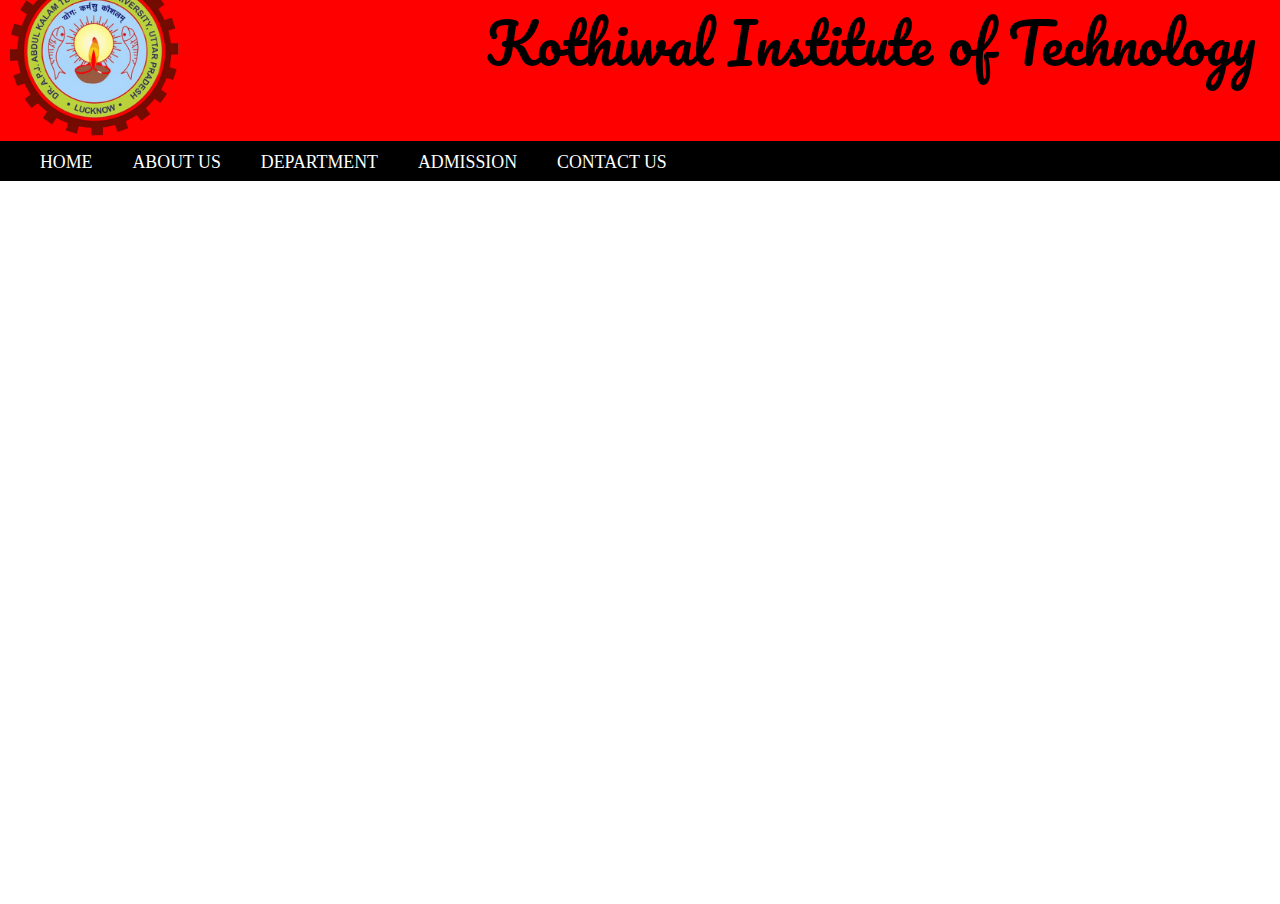
==== index.html @ 07318dc1 "position problem" ====
<!DOCTYPE html>
<html lang="en">
<head>
  <meta charset="UTF-8">
  <meta name="viewport" content="width=device-width, initial-scale=1.0">
  <title>Document</title>
  <link rel="stylesheet" href="./style.css">
  <link rel="stylesheet" href="./t.css">
</head>
<body>
<div class="main">

  <div class="HEADER">
    <h2 id="kitps">Kothiwal Institute of Technology</h2>
    <img id="aktu-logo" src="./images-college-project/uptu_logo-removebg-preview.png" alt="">
   <div class="nav-bar">

    <ul>
      <li><a href="#">HOME</a></li>
      <li><a href="#">ABOUT US</a></li>
      <li><a href="#">DEPARTMENT</a></li>
      <li><a href="#">ADMISSION</a></li>
      <li><a href="#">CONTACT US</a></li>
    </ul>
   </div>
  </div>
  <!-- ================ =============================  SECTION START  =================================================================================================== -->
 

  
</div>

</body>
<script src="./T.JS"></script>
</html>
---- style.css ----
@import url('https://fonts.googleapis.com/css2?family=Pacifico&family=Playball&family=Signika+Negative:wght@300..700&display=swap');

*{
  margin: 0;
  padding: 0;
}
body{

}
.main{
  overflow:hidden;
  height: 100vh;
  width: 100vw;
  border: 2px solid bl;
}
.HEADER{
  margin-top: -20px;
  height: 20vh;
  width: 100vw;
  background-color: red;
}
#kitps{
  margin-top: 14px;
  margin-left: 38%;
  font-size: 55px;
  font-family: "Pacifico", cursive;
  font-weight: 400;
  font-style: normal;
}
#kitps:hover{
  text-shadow: 3px 3px 12px #fff;
  color:rgb(50, 32, 167);
  cursor: pointer;
}
#aktu-logo{
 
  margin-top: -14vh;
  margin-left: 10px;
}
.HEADER img{
  height: 19vh; 
}
.nav-bar ul{
  padding-left: 40px;
  column-gap: 70px;
  grid-gap: 40px;
  display: flex;
  height: 40px;
  width: 100vw;
  /* justify-content: space-evenly; */
  align-items: center;
  background-color: #000;
}
.nav-bar ul li a{
  font-family:  cursive;
  text-decoration: none;
  list-style-type:none;
  color: #fff;
}

/* <!-- =====================================================ABOUT = SECTION = START============================================ --> */
 .about-section{
  position: relative;
  height: 100vh;
  width: 100vw;
  background-color: gray;
 }
 .sub-about-section{
  display: grid;
  grid-template-columns: 200px 200px 200px ;
  grid-gap: 20px;
 }
 .title{
  border-radius: 40px;
  border: 2px solid black;
 background-color:red;
 }
---- t.css ----
@import url("https://fonts.googleapis.com/css?family=Lora:700");
@import url("https://fonts.googleapis.com/css?family=Open+Sans");
:root {
  --z-distance: 8.519vw;
  --from-left: 1;
  --mobile-bkp: 650px;
}

*, *::before, *::after {
  box-sizing: border-box;
}

body {
  /* min-height: 100vh; */
  margin: 0;
  padding: 0;
  overflow:h;
  display: inline-block;
  font-family: Lora, serif;
  font-size: calc(14px + .3vw);
}

.slider {
position:static;
  /* margin-top: 25vh; */
  width: 100vw;
  height: 80vh;
  display: flex;
  perspective: 1000px;
  transform-style: preserve-3d;
}
.slider::before, .slider::after {
  content: '';
  left: -1vw;
  top: -1vh;
  display: block;
  position: absolute;
  width: 102vw;
  height: 102vh;
  background-position: center;
  background-size: cover;
  will-change: opacity;
  z-index: -1;
  box-shadow: 0 0 0 50vmax rgba(0, 0, 0, 0.7) inset;
}
.slider::before {
  background-image: var(--img-prev);
}
.slider::after {
  transition: opacity 0.7s;
  opacity: 0;
  background-image: var(--img-next);
}
.slider--bg-next::after {
  opacity: 1;
}
.slider__content {
  margin: auto;
  width: 65vw;
  height: 32.5vw;
  max-height: 60vh;
  will-change: transform;
  transform-style: preserve-3d;
  pointer-events: none;
  transform: translateZ(var(--z-distance));
}
.slider__images {
  overflow: hidden;
  position: absolute;
  width: 100%;
  height: 100%;
  z-index: 0;
  box-shadow: 0 0 5em #000;
}
.slider__images-item {
  position: absolute;
  top: 0;
  left: 0;
  height: 100%;
  width: 100%;
  will-change: transform;
  transition-timing-function: ease-in;
  visibility: hidden;
}
.slider__images-item img {
  display: block;
  position: relative;
  left: -1em;
  top: -1em;
  width: calc(100% + 1em * 2);
  height: calc(100% + 1em * 2);
  object-fit: cover;
  will-change: transform;
}
.slider__images-item--active {
  z-index: 20;
  visibility: visible;
}
.slider__images-item--subactive {
  z-index: 15;
  visibility: visible;
}
.slider__images-item--next {
  transform: translateX(100%);
}
.slider__images-item--prev {
  transform: translateX(-100%);
}
.slider__images-item--transit {
  transition: transform 0.7s, opacity 0.7s;
}
.slider__text {
  position: relative;
  height: 100%;
}
.slider__text-item {
  position: absolute;
  width: 100%;
  height: 100%;
  padding: 0.5em;
  perspective: 1000px;
  transform-style: preserve-3d;
}
.slider__text-item > * {
  overflow: hidden;
  position: absolute;
}
.slider__text-item h3, .slider__text-item p {
  transition: transform 0.35s ease-out;
  line-height: 1.5;
  overflow: hidden;
}
.slider__text-item h3 {
  background-color: rgba(255, 255, 255, 0.5);
}
.slider__text-item p {
  font-family: 'Open Sans', sans-serif;
  padding: 1em;
  color: white;
  text-align: center;
  background-color: rgba(0, 0, 0, 0.5);
}
.slider__text-item h3::before, .slider__text-item p::before {
  content: '';
  position: absolute;
  top: 0;
  left: 0;
  width: 105%;
  height: 100%;
  transform: translateX(0);
  transition: transform 0.35s ease-out 0.28s;
}
.slider__text-item h3::before {
  background-color: #000;
}
.slider__text-item p::before {
  background-color: #fff;
}
.slider__text-item h3 {
  margin: 0;
  font-size: 1.em;
  padding: 0 .3em;
  position: relative;
  font-weight: 700;
  transform: translateX(-100%);
}
.slider__text-item p {
  margin: 0;
  transform: translateX(100%);
}
.slider__text-item-head {
  top: -0.5em;
  transform: translateZ(3em);
}
.slider__text-item-info {
  bottom: 0;
  right: 0;
  max-width: 75%;
  min-width: min-content;
  transform: translateZ(2em);
}
.slider__text-item--active h3, .slider__text-item--active p {
  transform: translateX(0);
}
.slider__text-item--active h3::before {
  transform: translateX(102%);
}
.slider__text-item--active p::before {
  transform: translateX(-102%);
}
.slider__text-item--backwards h3::before, .slider__text-item--backwards p::before {
  transition: transform 0.35s ease-in;
}
.slider__text-item--backwards h3, .slider__text-item--backwards p {
  transition: transform 0.35s ease-in 0.35s;
}
.slider__nav {
  position: absolute;
  left: 0;
  top: 0;
  width: 100%;
  height: 100%;
  text-align: center;
}
.slider__nav-arrows {
  display: flex;
  justify-content: space-between;
  width: 100%;
  position: absolute;
  top: 0;
  left: 0;
}
.slider__nav-arrow {
  height: 100vh;
  width: 50vw;
  text-indent: -9999px;
  white-space: nowrap;
}
.slider__nav-arrow--left {
  --arrow: url("data:image/svg+xml,%3Csvg xmlns='http://www.w3.org/2000/svg' width='80' height='80' viewBox='0 0 4 4'%3E %3Cpolyline points='3 1 1 2 3 3' stroke='white' stroke-width='.3' stroke-opacity='.5' fill='none'%3E%3C/polyline%3E %3C/svg%3E");
  cursor: var(--arrow) 40 40, auto;
}
.slider__nav-arrow--right {
  --arrow: url("data:image/svg+xml,%3Csvg xmlns='http://www.w3.org/2000/svg' width='80' height='80' viewBox='0 0 4 4'%3E %3Cpolyline points='1 1 3 2 1 3' stroke='white' stroke-width='.3' stroke-opacity='.5' fill='none'%3E%3C/polyline%3E %3C/svg%3E");
  cursor: var(--arrow) 40 40, auto;
}
.slider__nav-dots {
  margin-top: 88vh;
  display: inline-flex;
  position: relative;
  padding: 1em;
  pointer-events: none;
}
.slider__nav-dots::before {
  content: '';
  position: absolute;
  left: calc(1em + 1em + 2px);
  top: calc(1em + 2px);
  width: calc(1em - 2px * 2);
  height: calc(1em / 2 - 2px * 2);
  background-color: rgba(255, 255, 255, 0.9);
  transition: transform 0.7s ease-out;
  transform: translateX(calc((1em + 1em * 2) * (var(--from-left) - 1)));
}
.slider__nav-dot {
  margin: 0 1em;
  width: 1em;
  height: 0.5em;
  border: 2px solid rgba(255, 255, 255, 0.5);
  cursor: crosshair;
  pointer-events: all;
  display: inline-block;
}
.slider__nav-dot:hover {
  border-color: rgba(255, 255, 255, 0.7);
}
.slider__nav-dot:active {
  border-color: rgba(255, 255, 255, 0.5);
}

@media only screen and (max-width: 650px) {
  .slider::before,
  .slider::after {
    display: none;
  }

  .slider__content {
    width: 100vw;
    height: 100vh;
    max-height: 100vh;
  }

  .slider__text-item-info {
    bottom: 50%;
    left: 50%;
    transform: translate(-50%, 50%);
  }
  .slider__text-item-info p {
    padding: 1em .8em;
  }

  .slider__text-item-head {
    top: 5vh;
    left: 10vw;
    transform: translateZ(0);
  }
  .slider__text-item-head h3 {
    font-size: 2.5em;
  }

  .slider__nav-dots {
    background-color: rgba(0, 0, 0, 0.3);
  }

  .slider__nav-arrow {
    width: 10vw;
    position: relative;
    cursor: auto;
  }
  .slider__nav-arrow:active {
    filter: brightness(0.5);
  }
  .slider__nav-arrow::before {
    content: '';
    background-image: var(--arrow);
    background-size: cover;
    width: 8vw;
    height: 8vw;
    position: absolute;
    top: 50%;
    left: 50%;
    transform: translate(-50%, -50%);
  }
  .slider__nav-arrow--left {
    background-image: linear-gradient(to right, rgba(0, 0, 0, 0.7) 0, transparent 100%);
  }
  .slider__nav-arrow--left:active {
    background-image: linear-gradient(to right, rgba(0, 0, 0, 0.9) 0, transparent 100%);
  }
  .slider__nav-arrow--right {
    background-image: linear-gradient(to left, rgba(0, 0, 0, 0.7) 0, transparent 100%);
  }
  .slider__nav-arrow--right:active {
    background-image: linear-gradient(to left, rgba(0, 0, 0, 0.9) 0, transparent 100%);
  }
}
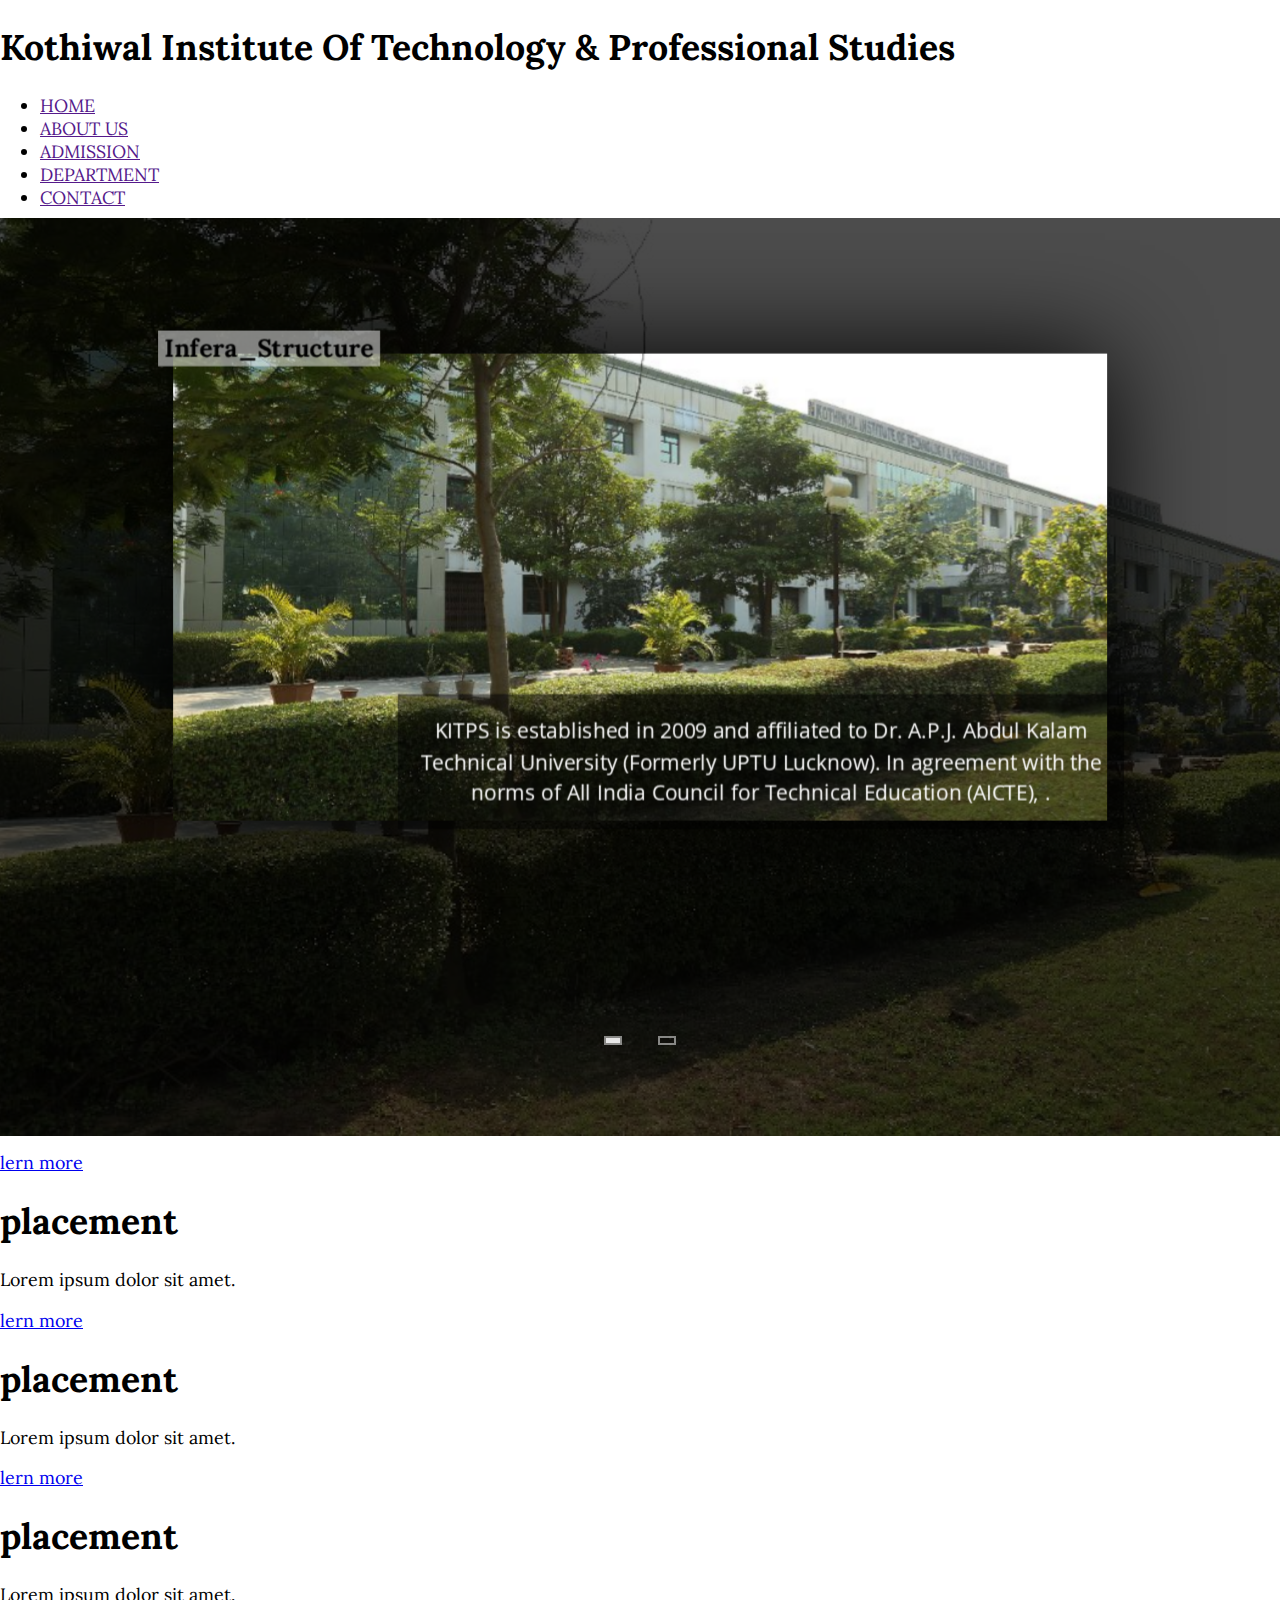
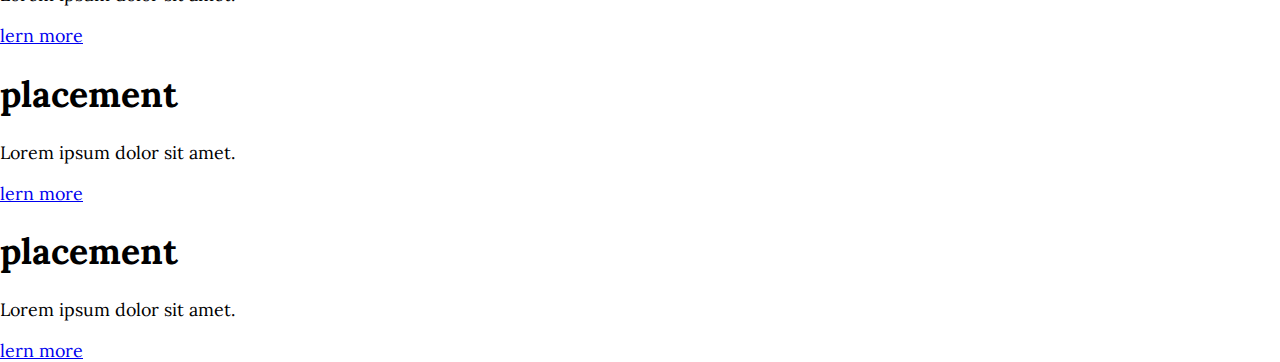
==== commit 604961e8: "update" ====
--- a/index.html
+++ b/index.html
@@ -3,33 +3,142 @@
 <head>
   <meta charset="UTF-8">
   <meta name="viewport" content="width=device-width, initial-scale=1.0">
-  <title>Document</title>
-  <link rel="stylesheet" href="./style.css">
-  <link rel="stylesheet" href="./t.css">
+  <title>KITPS-WEB-PAGE</title>
+  <link rel="stylesheet" href="t.css">
 </head>
 <body>
-<div class="main">
+  <div class="main">
+    <!-- --------------------------HEADER START------------------------------------------- -->
+    <div class="header">
+      <h1 class="kitps-text"> Kothiwal Institute Of Technology & Professional Studies</h1>
+      <!-- ---------------------------------------------------NAV-BAR-START------------------------------------- -->
+      <div class="nav-bar">
+        <ul>
+          <li><a href="">HOME</a></li>
+          <li><a href="">ABOUT US</a></li>
+          <li><a href="">ADMISSION</a></li>
+          <li><a href="">DEPARTMENT</a></li>
+          <li><a href="">CONTACT</a></li>
+        </ul>
+      </div>
+      <!-- ---------------------------------------------------NAV-BAR-END------------------------------- -->
+      
+    </div>
+    <!-- --------------------------HEADER END------------------------------------------- -->
 
-  <div class="HEADER">
-    <h2 id="kitps">Kothiwal Institute of Technology</h2>
-    <img id="aktu-logo" src="./images-college-project/uptu_logo-removebg-preview.png" alt="">
-   <div class="nav-bar">
+    
+ <!----------------------------------------------------home - section- start---------------------------------------  -->
+ <div
+ class="slider"
+ id="slider"
+ style="
+   --img-prev: url(https://lh3.googleusercontent.com/[base64]w1600-h766);
+ "
+>
+ <div class="slider__content" id="slider-content">
+   <div class="slider__images">
+     <div
+       class="slider__images-item slider__images-item--active"
+       data-id="1"
+     >
+       <img src="./images-college-project/home-img.jpeg" />
+     </div>
+     <div class="slider__images-item" data-id="2">
+       <img src="./images-college-project/placement.jpeg" />
+     </div>
+   </div>
+   <div class="slider__text">
+     <div
+       class="slider__text-item slider__text-item--active"
+       data-id="1"
+     >
+       <div class="slider__text-item-head">
+         <h3 id="infera-text" >Infera_Structure</h3>
+       </div>
+       <div class="slider__text-item-info">
+         <p id="infera-para">
+           KITPS is established in 2009 and affiliated to Dr. A.P.J.
+           Abdul Kalam Technical University (Formerly UPTU Lucknow). In
+           agreement with the norms of All India Council for Technical
+           Education (AICTE), .
+         </p>
+       </div>
+     </div>
+     <div class="slider__text-item" data-id="2">
+       <div class="slider__text-item-head">
+         <h3>PLACEMENT</h3>
+       </div>
+       <div class="slider__text-item-info">
+         <p>
+           “Student’s employment is facilitated by the placement cell.
+           Placement cell invites companies for Campus Drives, arranges
+           off campus drives at companies nodal centers.”
+         </p>
+       </div>
+     </div>
+   </div>
+ </div>
+ <div class="slider__nav">
+   <div class="slider__nav-arrows">
+     <div class="slider__nav-arrow slider__nav-arrow--left" id="left">
+       to left
+     </div>
+     <div class="slider__nav-arrow slider__nav-arrow--right" id="right">
+       to right
+     </div>
+   </div>
+   <div class="slider__nav-dots" id="slider-dots">
+     <div
+       class="slider__nav-dot slider__nav-dot--active"
+       data-id="1"
+     ></div>
+     <div class="slider__nav-dot" data-id="2"></div>
+   </div>
+ </div>
+</div>
+</div>
+  </div> 
+  <!----------------------------------------------------home - section- end---------------------------------------  -->
+  <!-- -------------------------------------------------about -section start ------------------------------------------------------------------------- -->
 
-    <ul>
-      <li><a href="#">HOME</a></li>
-      <li><a href="#">ABOUT US</a></li>
-      <li><a href="#">DEPARTMENT</a></li>
-      <li><a href="#">ADMISSION</a></li>
-      <li><a href="#">CONTACT US</a></li>
-    </ul>
-   </div>
+  <div class="about">
+    <div class="sub-about">
+      <h1> about section</h1>
+      <div class="about-list">
+        <div>
+          <h1> placement</h1>
+        <p> Lorem ipsum dolor sit amet.</p>
+        <a href="3">lern more</a>
+        </div>
+        <div>
+          <h1> placement</h1>
+        <p> Lorem ipsum dolor sit amet.</p>
+        <a href="3">lern more</a>
+        </div>
+        <div>
+          <h1> placement</h1>
+        <p> Lorem ipsum dolor sit amet.</p>
+        <a href="3">lern more</a>
+        </div>
+        <div>
+          <h1> placement</h1>
+        <p> Lorem ipsum dolor sit amet.</p>
+        <a href="3">lern more</a>
+        </div>
+        <div>
+          <h1> placement</h1>
+        <p> Lorem ipsum dolor sit amet.</p>
+        <a href="3">lern more</a>
+        </div>
+        <div>
+          <h1> placement</h1>
+        <p> Lorem ipsum dolor sit amet.</p>
+        <a href="3">lern more</a>
+        </div>
+      </div>
+    </div>
   </div>
-  <!-- ================ =============================  SECTION START  =================================================================================================== -->
- 
-
-  
-</div>
-
+<!-- -------------------------------------------------about -section end ------------------------------------------------------------------------- -->
 </body>
-<script src="./T.JS"></script>
+<script src="T.JS"></script>
 </html>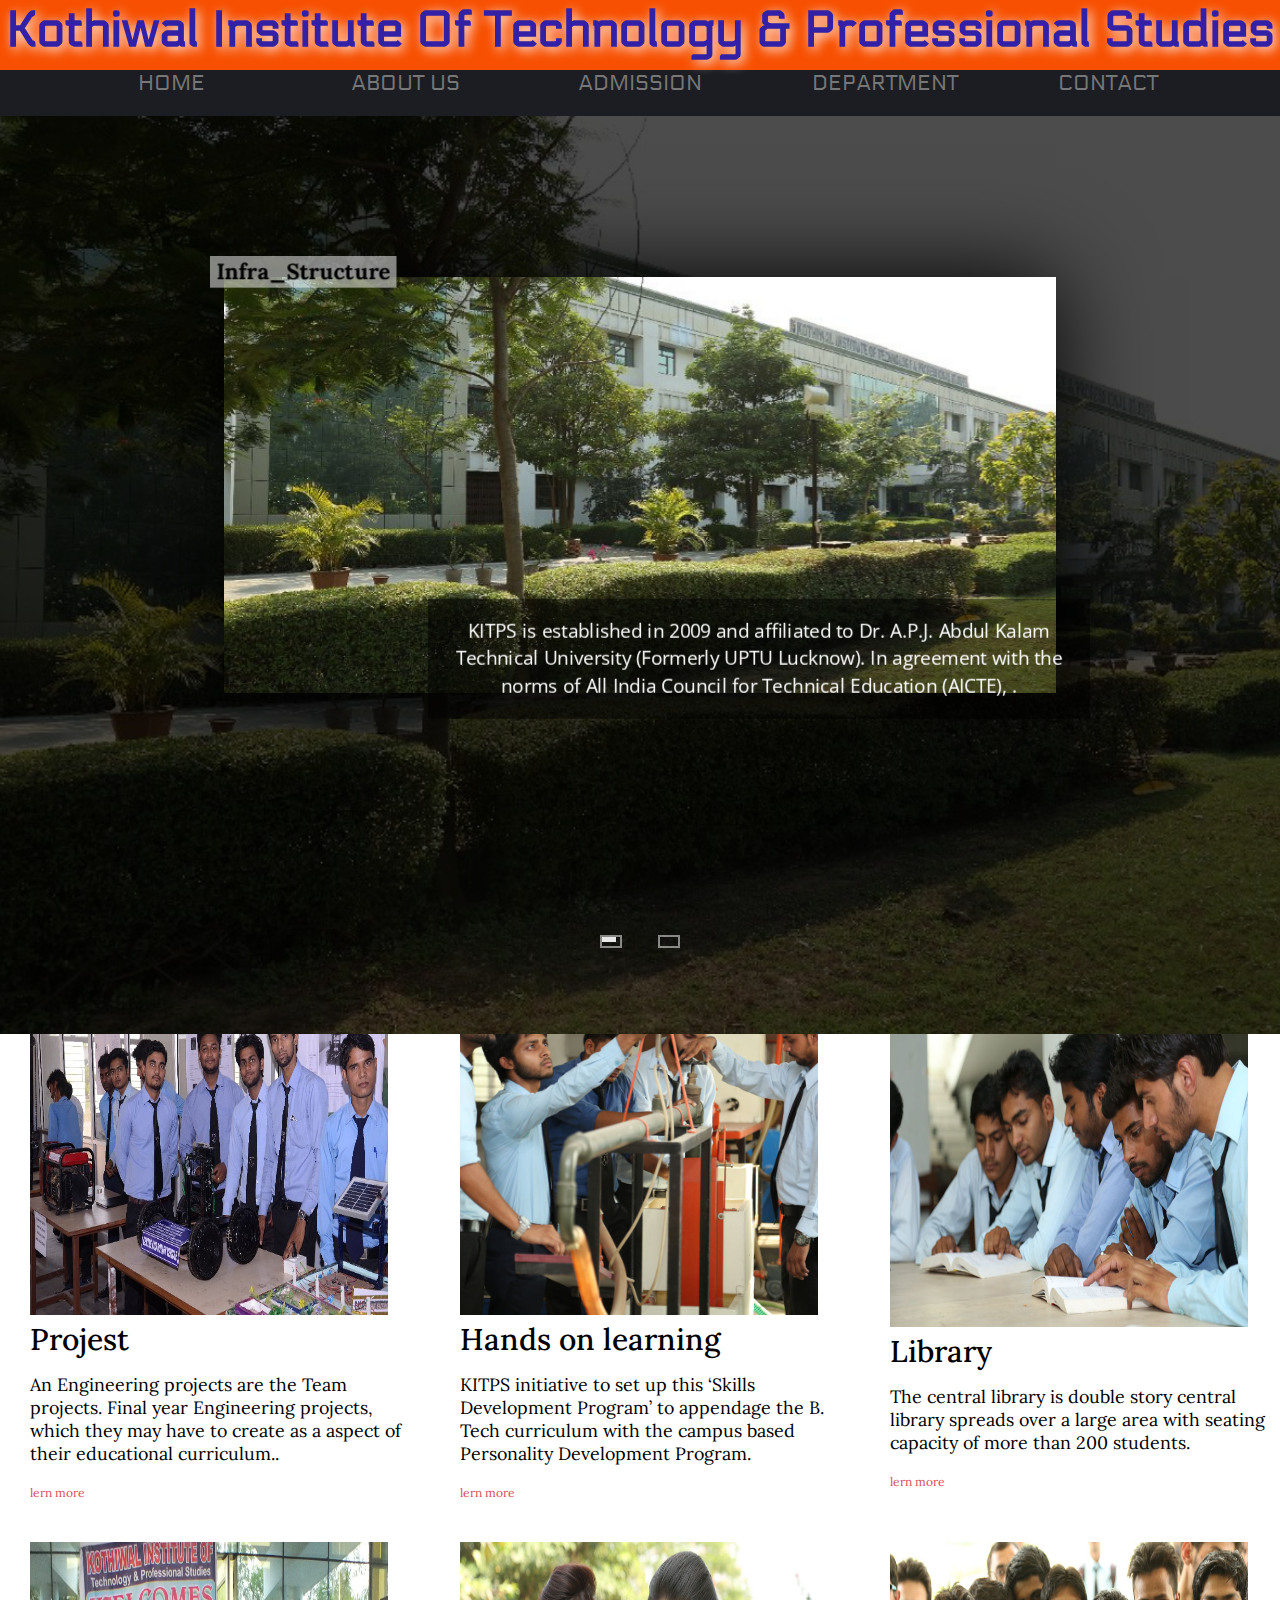
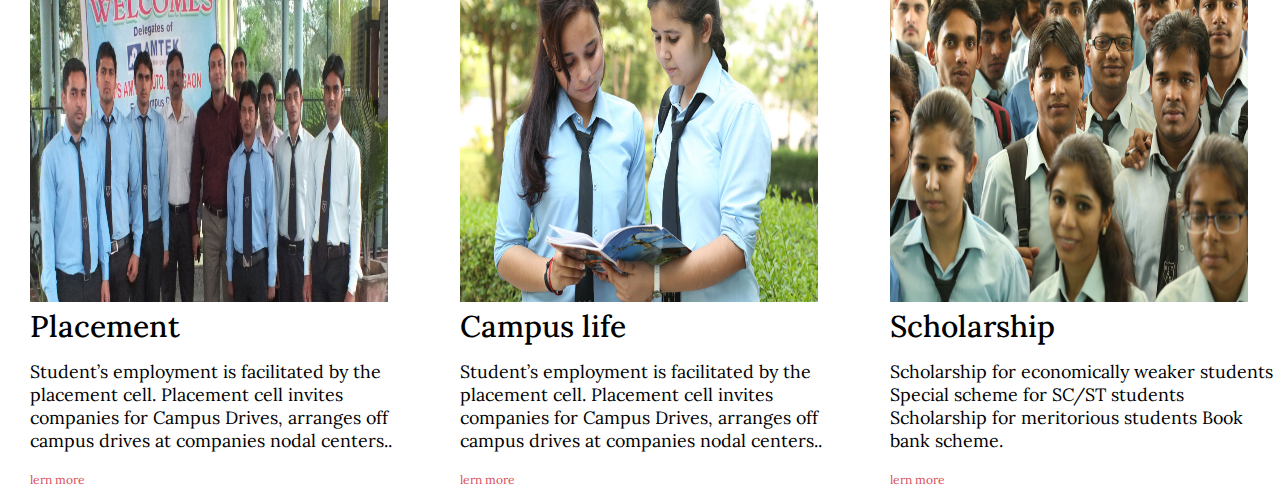
==== commit 5c8b842e: "update about section" ====
--- a/index.html
+++ b/index.html
@@ -4,7 +4,7 @@
   <meta charset="UTF-8">
   <meta name="viewport" content="width=device-width, initial-scale=1.0">
   <title>KITPS-WEB-PAGE</title>
-  <link rel="stylesheet" href="t.css">
+  <link rel="stylesheet" href="style.css">
 </head>
 <body>
   <div class="main">
@@ -53,7 +53,7 @@
        data-id="1"
      >
        <div class="slider__text-item-head">
-         <h3 id="infera-text" >Infera_Structure</h3>
+         <h3 id="infera-text" >Infra_Structure</h3>
        </div>
        <div class="slider__text-item-info">
          <p id="infera-para">
@@ -103,42 +103,53 @@
 
   <div class="about">
     <div class="sub-about">
-      <h1> about section</h1>
+
       <div class="about-list">
         <div>
-          <h1> placement</h1>
-        <p> Lorem ipsum dolor sit amet.</p>
-        <a href="3">lern more</a>
+          <img src="./images-college-project/project 2.jpeg" alt="">
+          <h1>Projest</h1>
+        <p> An Engineering projects are the Team projects. Final year Engineering projects, which they may have to create as a aspect of their educational curriculum..</p>
+        <a href="">lern more</a>
         </div>
         <div>
-          <h1> placement</h1>
-        <p> Lorem ipsum dolor sit amet.</p>
-        <a href="3">lern more</a>
+          <img src="images-college-project/hands on learning.jpg"">
+          <h1>Hands on learning</h1>
+        <p>KITPS initiative to set up this ‘Skills Development Program’ to appendage the B. Tech curriculum with the campus based Personality Development Program.</p>
+        <a href="">lern more</a>
         </div>
         <div>
-          <h1> placement</h1>
-        <p> Lorem ipsum dolor sit amet.</p>
-        <a href="3">lern more</a>
+          <img src="./images-college-project/library2.jpg" alt="">
+          <h1>Library</h1>
+        <p> The central library is double story central library spreads over a large area with seating capacity of more than 200 students.</p>
+        <a href="">lern more</a>
         </div>
         <div>
-          <h1> placement</h1>
-        <p> Lorem ipsum dolor sit amet.</p>
-        <a href="3">lern more</a>
+          <img src="images-college-project/placement2.jpg" alt="">
+          <h1> Placement</h1>
+        <p> Student’s employment is facilitated by the placement cell. Placement cell invites companies for Campus Drives, arranges off campus drives at companies nodal centers..</p>
+        <a href="">lern more</a>
         </div>
         <div>
-          <h1> placement</h1>
-        <p> Lorem ipsum dolor sit amet.</p>
-        <a href="3">lern more</a>
+          <img src="images-college-project/campus life.jpg" alt="">
+          <h1>Campus life</h1>
+        <p> Student’s employment is facilitated by the placement cell. Placement cell invites companies for Campus Drives, arranges off campus drives at companies nodal centers..</p>
+        <a href="">lern more</a>
         </div>
         <div>
-          <h1> placement</h1>
-        <p> Lorem ipsum dolor sit amet.</p>
+          <img src="images-college-project/Scholarship.jpg" alt="">
+          <h1>Scholarship</h1>
+        <p> Scholarship for economically weaker students
+          Special scheme for SC/ST students
+          Scholarship for meritorious students
+          Book bank scheme.</p>
         <a href="3">lern more</a>
         </div>
       </div>
     </div>
   </div>
 <!-- -------------------------------------------------about -section end ------------------------------------------------------------------------- -->
+
+
 </body>
 <script src="T.JS"></script>
 </html>--- a/style.css
+++ b/style.css
@@ -0,0 +1,444 @@
+@import url('https://fonts.googleapis.com/css2?family=Electrolize&family=Pacifico&family=Playball&family=Signika+Negative:wght@300..700&display=swap');
+
+
+@import url("https://fonts.googleapis.com/css?family=Lora:700");
+@import url("https://fonts.googleapis.com/css?family=Open+Sans");
+
+*{
+ margin: 0;
+ padding: 0;
+}
+
+body{
+  font-family: Lora, serif;
+  font-size: calc(14px + .3vw);
+}
+
+/* .main{
+  min-height: 100%;
+  min-width: 100vh;
+  background-color: gray;
+} */
+.header{
+  height: 50%;
+  width: 100%;
+  background-color: rgb(247, 80, 2);
+}
+.kitps-text{
+  font-family: "Electrolize", sans-serif;
+  font-size: 50px;
+  font-weight: 600;
+  color: #000;
+  text-align: center;
+}
+.kitps-text:hover{
+  text-shadow: 3px 3px 12px #fff;
+  color:rgb(50, 32, 167);
+  cursor: pointer;
+}
+
+/* ----------------------------------------------------------------------------NAV-BAR START----------------------------------------------------------------------------------- */
+.nav-bar ul {
+  margin-top: 10PX;
+  display: flex;
+  align-items: center;
+  justify-content: space-evenly;
+  background-color: #1c1d22;
+}
+
+.nav-bar  li {
+  list-style: none;
+  width: 125px;
+  height: 50px;
+  transition: background-position-x 0.9s linear;
+  text-align: center;
+}
+.nav-bar li a {
+  
+  font-size: 22px;
+  font-family: "Electrolize", sans-serif;
+  color: #777;
+  text-decoration: none;
+  transition: all 0.45s;
+
+}
+.nav-bar li:hover {
+  background: url("[data-uri]%0D%0AIGlkPSJMYXllcl8xIiB4bWxucz0iaHR0cDovL3d3dy53My5vcmcvMjAwMC9zdmciIHhtbG5zOnhs%0D%0AaW5rPSJodHRwOi8vd3d3LnczLm9yZy8xOTk5L3hsaW5rIiB4PSIwcHgiIHk9IjBweCIKCSB3aWR0%0D%0AaD0iMzkwcHgiIGhlaWdodD0iNTBweCIgdmlld0JveD0iMCAwIDM5MCA1MCIgZW5hYmxlLWJhY2tn%0D%0Acm91bmQ9Im5ldyAwIDAgMzkwIDUwIiB4bWw6c3BhY2U9InByZXNlcnZlIj4KPHBhdGggZmlsbD0i%0D%0Abm9uZSIgc3Ryb2tlPSIjZDk0ZjVjIiBzdHJva2Utd2lkdGg9IjEuNSIgc3Ryb2tlLW1pdGVybGlt%0D%0AaXQ9IjEwIiBkPSJNMCw0Ny41ODVjMCwwLDk3LjUsMCwxMzAsMAoJYzEzLjc1LDAsMjguNzQtMzgu%0D%0ANzc4LDQ2LjE2OC0xOS40MTZDMTkyLjY2OSw0Ni41LDI0My42MDMsNDcuNTg1LDI2MCw0Ny41ODVj%0D%0AMzEuODIxLDAsMTMwLDAsMTMwLDAiLz4KPC9zdmc+Cg==");
+  -webkit-animation: line 1s;
+          animation: line 1s;
+}
+.nav-bar li:hover a {
+  color: #d94f5c;
+}
+.nav-bar li:not(:last-child) {
+  /* margin-right: 30px; */
+}
+
+@-webkit-keyframes line {
+  0% {
+    background-position-x: 390px;
+  }
+}
+
+@keyframes line {
+  0% {
+    background-position-x: 390px;
+  }
+}
+
+/* ----------------------------------------------------------------------------NAV-BAR END----------------------------------------------------------------------------------- */
+
+
+
+
+
+.slider {
+  position:static;
+    margin-top: 5px;
+   max-width: 200vw;
+    height: 80vh;
+    display: flex;
+    perspective: 1000px;
+    transform-style: preserve-3d;
+  }
+  .slider::before, .slider::after {
+    content: '';
+    left: -1vw;
+    top: -1vh;
+    display: inline-block;
+    position: absolute;
+    width: 100%;
+    height: 102vh;
+    background-position: center;
+    background-size: cover;
+    will-change: opacity;
+    z-index: -1;
+    box-shadow: 0 0 0 50vmax rgba(0, 0, 0, 0.7) inset;
+  }
+  .slider::before {
+    background-image: var(--img-prev);
+    padding-left: 14px;
+  }
+  .slider::after {
+    transition: opacity 0.7s;
+    opacity: 0;
+    background-image: var(--img-next);
+  }
+  .slider--bg-next::after {
+    opacity: 1;
+  }
+  .slider__content {
+    margin: auto;
+    width: 65vw;
+    height: 32.5vw;
+    max-height: 60vh;
+    will-change: transform;
+    transform-style: preserve-3d;
+    pointer-events: none;
+    transform: translateZ(var(--z-distance));
+  }
+  .slider__images {
+    overflow: hidden;
+    position: absolute;
+    width: 100%;
+    height: 100%;
+    z-index: 0;
+    box-shadow: 0 0 5em #000;
+  }
+  .slider__images-item {
+    position: absolute;
+    top: 0;
+    left: 0;
+    height: 100%;
+    width: 100%;
+    will-change: transform;
+    transition-timing-function: ease-in;
+    visibility: hidden;
+  }
+  .slider__images-item img {
+    display: block;
+    position: relative;
+    left: -1em;
+    top: -1em;
+    width: calc(100% + 1em * 2);
+    height: calc(100% + 1em * 2);
+    object-fit: cover;
+    will-change: transform;
+  }
+  .slider__images-item--active {
+    z-index: 20;
+    visibility: visible;
+  }
+  .slider__images-item--subactive {
+    z-index: 15;
+    visibility: visible;
+  }
+  .slider__images-item--next {
+    transform: translateX(100%);
+  }
+  .slider__images-item--prev {
+    transform: translateX(-100%);
+  }
+  .slider__images-item--transit {
+    transition: transform 0.7s, opacity 0.7s;
+  }
+  .slider__text {
+    position: relative;
+    height: 100%;
+  }
+  .slider__text-item {
+    position: absolute;
+    width: 100%;
+    height: 100%;
+    padding: 0.5em;
+    perspective: 1000px;
+    transform-style: preserve-3d;
+  }
+  .slider__text-item > * {
+    overflow: hidden;
+    position: absolute;
+  }
+  .slider__text-item h3, .slider__text-item p {
+    transition: transform 0.35s ease-out;
+    line-height: 1.5;
+    overflow: hidden;
+  }
+  .slider__text-item h3 {
+    background-color: rgba(255, 255, 255, 0.5);
+  }
+  .slider__text-item p {
+    font-family: 'Open Sans', sans-serif;
+    padding: 1em;
+    color: white;
+    text-align: center;
+    background-color: rgba(0, 0, 0, 0.5);
+  }
+  .slider__text-item h3::before, .slider__text-item p::before {
+    content: '';
+    position: absolute;
+    top: 0;
+    left: 0;
+    width: 105%;
+    height: 100%;
+    transform: translateX(0);
+    transition: transform 0.35s ease-out 0.28s;
+  }
+  .slider__text-item h3::before {
+    background-color: #000;
+  }
+  .slider__text-item p::before {
+    background-color: #fff;
+  }
+  .slider__text-item h3 {
+    margin: 0;
+    font-size: 1.em;
+    padding: 0 .3em;
+    position: relative;
+    font-weight: 700;
+    transform: translateX(-100%);
+  }
+  .slider__text-item p {
+    margin: 0;
+    transform: translateX(100%);
+  }
+  .slider__text-item-head {
+    top: -0.5em;
+    transform: translateZ(3em);
+  }
+  .slider__text-item-info {
+    bottom: 0;
+    right: 0;
+    max-width: 75%;
+    min-width: min-content;
+    transform: translateZ(2em);
+  }
+  .slider__text-item--active h3, .slider__text-item--active p {
+    transform: translateX(0);
+  }
+  .slider__text-item--active h3::before {
+    transform: translateX(102%);
+  }
+  .slider__text-item--active p::before {
+    transform: translateX(-102%);
+  }
+  .slider__text-item--backwards h3::before, .slider__text-item--backwards p::before {
+    transition: transform 0.35s ease-in;
+  }
+  .slider__text-item--backwards h3, .slider__text-item--backwards p {
+    transition: transform 0.35s ease-in 0.35s;
+  }
+  .slider__nav {
+    position: absolute;
+    left: 0;
+    top: 0;
+    width: 100%;
+    height: 100%;
+    text-align: center;
+  }
+  .slider__nav-arrows {
+    display: flex;
+    justify-content: space-between;
+    width: 100%;
+    position: absolute;
+    top: 0;
+    left: 0;
+  }
+  .slider__nav-arrow {
+    height: 100vh;
+    width: 50vw;
+    text-indent: -9999px;
+    white-space: nowrap;
+  }
+  /* .slider__nav-arrow--left {
+    --arrow: url("data:image/svg+xml,%3Csvg xmlns='http://www.w3.org/2000/svg' width='80' height='80' viewBox='0 0 4 4'%3E %3Cpolyline points='3 1 1 2 3 3' stroke='white' stroke-width='.3' stroke-opacity='.5' fill='none'%3E%3C/polyline%3E %3C/svg%3E");
+    cursor: var(--arrow) 40 40, auto;
+  }
+  .slider__nav-arrow--right {
+    --arrow: url("data:image/svg+xml,%3Csvg xmlns='http://www.w3.org/2000/svg' width='80' height='80' viewBox='0 0 4 4'%3E %3Cpolyline points='1 1 3 2 1 3' stroke='white' stroke-width='.3' stroke-opacity='.5' fill='none'%3E%3C/polyline%3E %3C/svg%3E");
+    cursor: var(--arrow) 40 40, auto;
+  } */
+  .slider__nav-dots {
+    margin-top: 88vh;
+    display: inline-flex;
+    position: relative;
+    padding: 1em;
+    pointer-events: none;
+  }
+  .slider__nav-dots::before {
+    content: '';
+    position: absolute;
+    left: calc(1em + 1em + 2px);
+    top: calc(1em + 2px);
+    width: calc(1em - 2px * 2);
+    height: calc(1em / 2 - 2px * 2);
+    background-color: rgba(255, 255, 255, 0.9);
+    transition: transform 0.7s ease-out;
+    transform: translateX(calc((1em + 1em * 2) * (var(--from-left) - 1)));
+  }
+  .slider__nav-dot {
+    margin: 0 1em;
+    width: 1em;
+    height: 0.5em;
+    border: 2px solid rgba(255, 255, 255, 0.5);
+    cursor: crosshair;
+    pointer-events: all;
+    display: inline-block;
+  }
+  .slider__nav-dot:hover {
+    border-color: rgba(255, 255, 255, 0.7);
+  }
+  .slider__nav-dot:active {
+    border-color: rgba(255, 255, 255, 0.5);
+  }
+  
+  @media only screen and (max-width: 650px) {
+    .slider::before,
+    .slider::after {
+      display: none;
+    }
+  
+    .slider__content {
+      width: 100vw;
+      height: 100vh;
+      max-height: 100vh;
+    }
+  
+    .slider__text-item-info {
+      bottom: 50%;
+      left: 50%;
+      transform: translate(-50%, 50%);
+    }
+    .slider__text-item-info p {
+      padding: 1em .8em;
+    }
+  
+    .slider__text-item-head {
+      top: 5vh;
+      left: 10vw;
+      transform: translateZ(0);
+    }
+    .slider__text-item-head h3 {
+      font-size: 2.5em;
+    }
+  
+    .slider__nav-dots {
+      background-color: rgba(0, 0, 0, 0.3);
+    }
+  
+    .slider__nav-arrow {
+      width: 10vw;
+      position: relative;
+      cursor: auto;
+    }
+    .slider__nav-arrow:active {
+      filter: brightness(0.5);
+    }
+    .slider__nav-arrow::before {
+      content: '';
+      background-image: var(--arrow);
+      background-size: cover;
+      width: 8vw;
+      height: 8vw;
+      position: absolute;
+      top: 50%;
+      left: 50%;
+      transform: translate(-50%, -50%);
+    }
+    .slider__nav-arrow--left {
+      background-image: linear-gradient(to right, rgba(0, 0, 0, 0.7) 0, transparent 100%);
+    }
+    .slider__nav-arrow--left:active {
+      background-image: linear-gradient(to right, rgba(0, 0, 0, 0.9) 0, transparent 100%);
+    }
+    .slider__nav-arrow--right {
+      background-image: linear-gradient(to left, rgba(0, 0, 0, 0.7) 0, transparent 100%);
+    }
+    .slider__nav-arrow--right:active {
+      background-image: linear-gradient(to left, rgba(0, 0, 0, 0.9) 0, transparent 100%);
+    }
+  }
+  
+
+  
+/* -----------------------------------------------------------about-section------------------------------------------------------------ */
+
+.about{
+  padding: 30px 0 ;
+
+ }
+
+.about-list{
+  display: grid;
+  grid-template-columns: repeat(auto-fit,minmax(300px,1fr));
+  grid-gap: 40px;
+  margin-top: 80px;
+  align-items: center;
+  justify-content: center;
+  padding-left: 30px;
+  height: 100vh;
+ 
+}
+.about-list div img{
+  /* aspect-ratio: 3/2; */
+  background-color: #d94f5c;
+  height: 40vh;
+  width: 28vw;
+  background-size: cover;
+  /* transition: background 0.5s,transform 0.5s; */
+}
+.about-list div h1{
+  font-size: 30px;
+  font-weight: 500;
+  margin-bottom: 15px;
+}
+.about-list div a{
+  text-decoration: none;
+  color: #d94f5c;
+  font-size: 12px;
+  margin-top: 20px;
+  display: inline-block;
+}
+/* .about-list div :hover{
+  background-color: #d94f5c;
+  transform: translateY(-10px);
+} */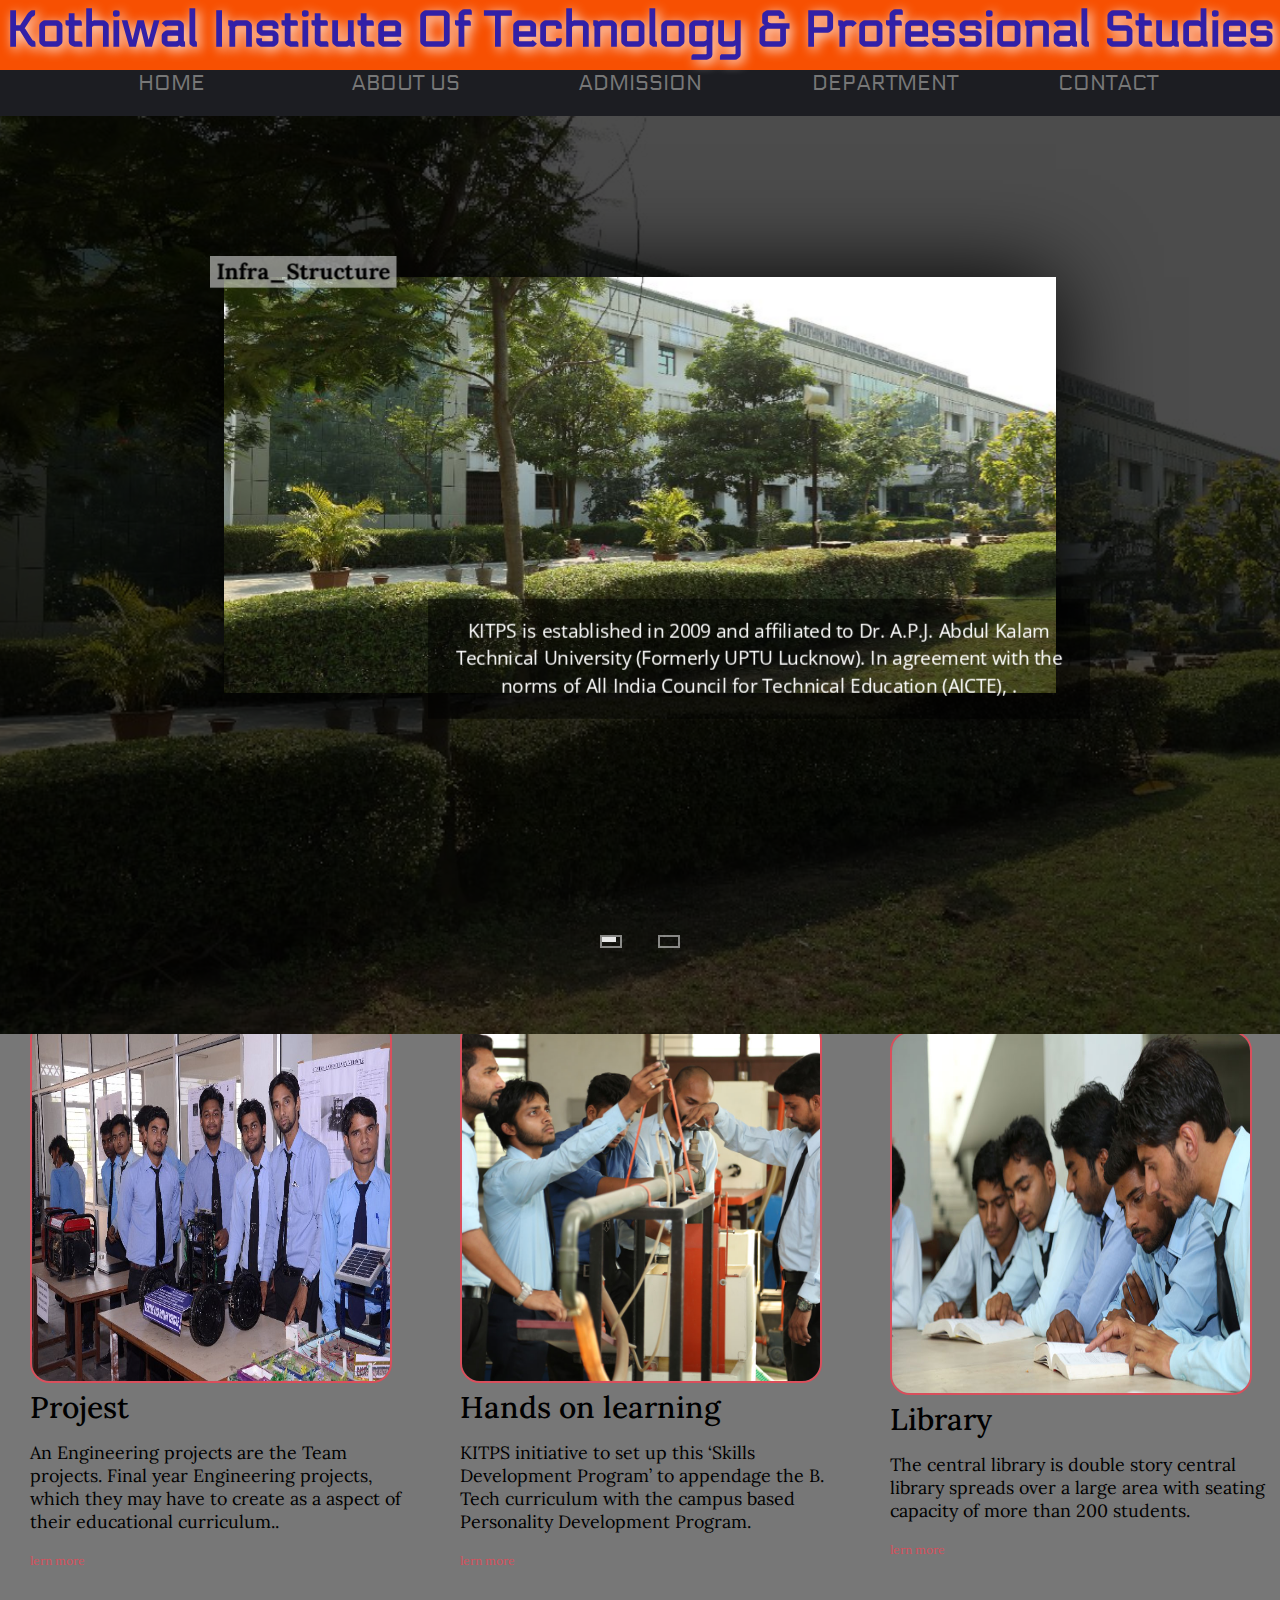
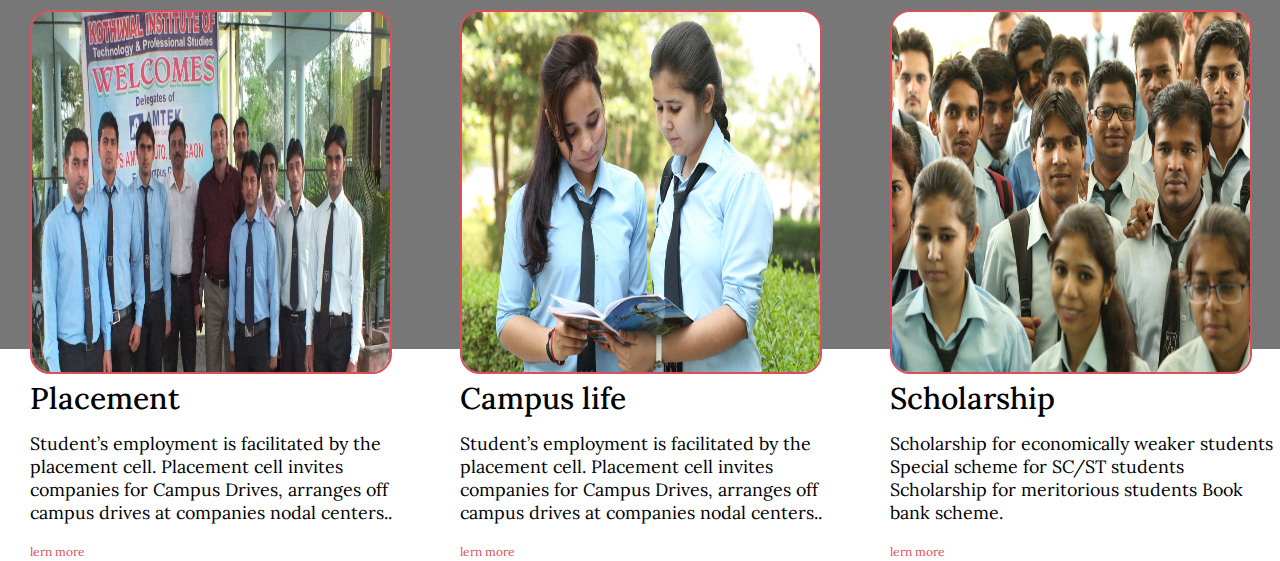
==== commit 0f618c79: "update about section" ====
--- a/index.html
+++ b/index.html
@@ -142,7 +142,7 @@
           Special scheme for SC/ST students
           Scholarship for meritorious students
           Book bank scheme.</p>
-        <a href="3">lern more</a>
+        <a href="">lern more</a>
         </div>
       </div>
     </div>
--- a/style.css
+++ b/style.css
@@ -403,11 +403,15 @@
 /* -----------------------------------------------------------about-section------------------------------------------------------------ */
 
 .about{
+  margin-top: 5%;
   padding: 30px 0 ;
+  height: 100%;
+background-color: #777;  
 
  }
 
 .about-list{
+  margin-top: 40%;
   display: grid;
   grid-template-columns: repeat(auto-fit,minmax(300px,1fr));
   grid-gap: 40px;
@@ -419,12 +423,11 @@
  
 }
 .about-list div img{
-  /* aspect-ratio: 3/2; */
-  background-color: #d94f5c;
+  border: 2px solid #d94f5c;
+  border-radius: 20px;
   height: 40vh;
   width: 28vw;
-  background-size: cover;
-  /* transition: background 0.5s,transform 0.5s; */
+
 }
 .about-list div h1{
   font-size: 30px;
@@ -438,7 +441,3 @@
   margin-top: 20px;
   display: inline-block;
 }
-/* .about-list div :hover{
-  background-color: #d94f5c;
-  transform: translateY(-10px);
-} */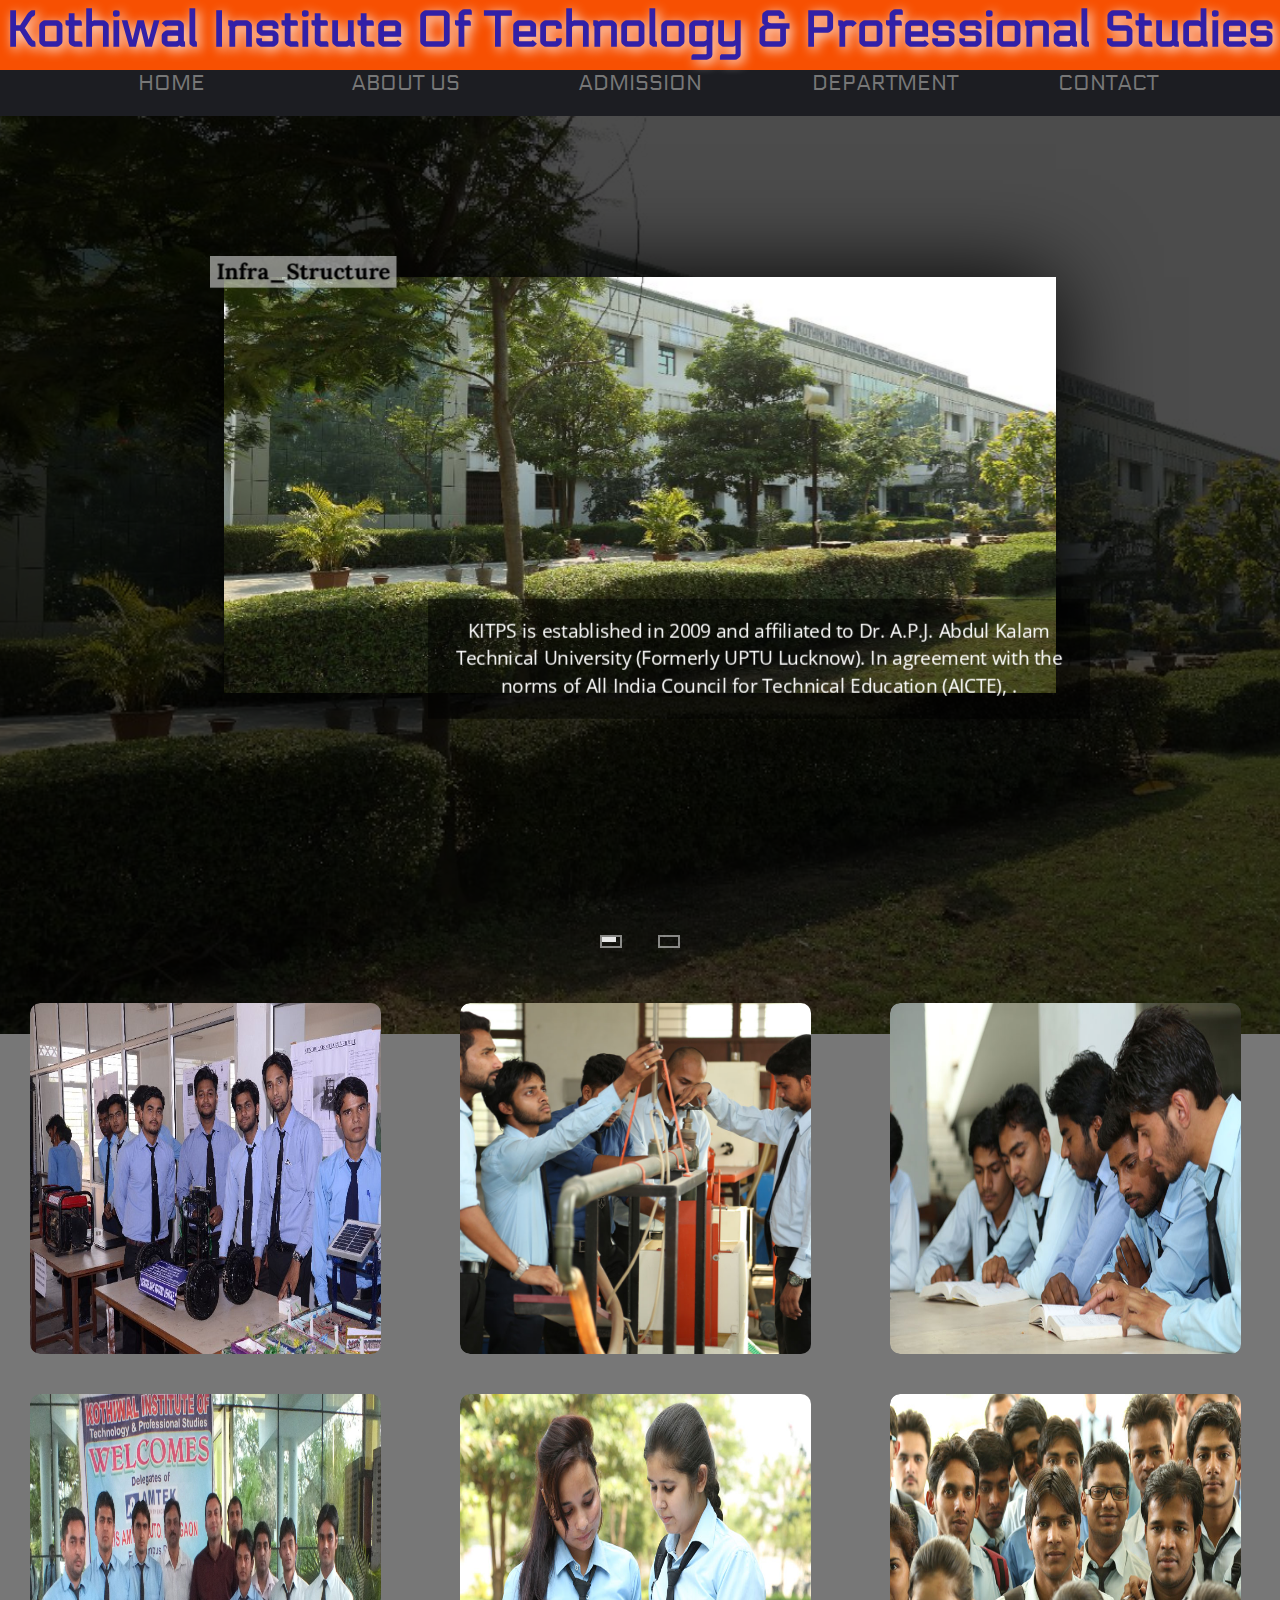
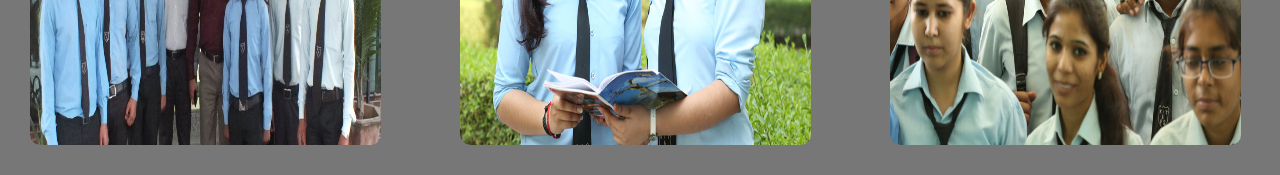
==== commit d6e841ca: "upgrate about-section" ====
--- a/index.html
+++ b/index.html
@@ -101,48 +101,59 @@
   <!----------------------------------------------------home - section- end---------------------------------------  -->
   <!-- -------------------------------------------------about -section start ------------------------------------------------------------------------- -->
 
-  <div class="about">
+  <div class="about-section">
     <div class="sub-about">
-
       <div class="about-list">
-        <div>
-          <img src="./images-college-project/project 2.jpeg" alt="">
-          <h1>Projest</h1>
+        <div class="about">
+          <img class="img" src="./images-college-project/project 2.jpeg" alt="">
+       <div class="text-about">
+        <h1>Projest</h1>
         <p> An Engineering projects are the Team projects. Final year Engineering projects, which they may have to create as a aspect of their educational curriculum..</p>
-        <a href="">lern more</a>
+        <a href=""> <i class="fas fa-external-link-alt"></i> </a>
+       </div>
         </div>
-        <div>
+        <div class="about">
           <img src="images-college-project/hands on learning.jpg"">
+        <div class="text-about">
           <h1>Hands on learning</h1>
-        <p>KITPS initiative to set up this ‘Skills Development Program’ to appendage the B. Tech curriculum with the campus based Personality Development Program.</p>
-        <a href="">lern more</a>
+          <p>KITPS initiative to set up this ‘Skills Development Program’ to appendage the B. Tech curriculum with the campus based Personality Development Program.</p>
+          <a href=""> <i class="fas fa-external-link-alt"></i> </a>
         </div>
-        <div>
+        </div>
+        <div class="about">
           <img src="./images-college-project/library2.jpg" alt="">
+         <div class="text-about">
           <h1>Library</h1>
-        <p> The central library is double story central library spreads over a large area with seating capacity of more than 200 students.</p>
-        <a href="">lern more</a>
+          <p> The central library is double story central library spreads over a large area with seating capacity of more than 200 students.</p>
+          <a href=""> <i class="fas fa-external-link-alt"></i> </a>
+         </div>
         </div>
-        <div>
+        <div class="about">
           <img src="images-college-project/placement2.jpg" alt="">
-          <h1> Placement</h1>
+          <div class="text-about">
+            <h1> Placement</h1>
         <p> Student’s employment is facilitated by the placement cell. Placement cell invites companies for Campus Drives, arranges off campus drives at companies nodal centers..</p>
         <a href="">lern more</a>
+          </div>
         </div>
-        <div>
+        <div class="about">
           <img src="images-college-project/campus life.jpg" alt="">
+         <div class="text-about">
           <h1>Campus life</h1>
-        <p> Student’s employment is facilitated by the placement cell. Placement cell invites companies for Campus Drives, arranges off campus drives at companies nodal centers..</p>
-        <a href="">lern more</a>
+          <p> Student’s employment is facilitated by the placement cell. Placement cell invites companies for Campus Drives, arranges off campus drives at companies nodal centers..</p>
+          <a href=""> <i class="fas fa-external-link-alt"></i> </a>
+         </div>
         </div>
-        <div>
+        <div class="about">
           <img src="images-college-project/Scholarship.jpg" alt="">
-          <h1>Scholarship</h1>
+          <div class="text-about">
+            <h1>Scholarship</h1>
         <p> Scholarship for economically weaker students
           Special scheme for SC/ST students
           Scholarship for meritorious students
           Book bank scheme.</p>
-        <a href="">lern more</a>
+          <a href=""> <i class="fas fa-external-link-alt"></i> </a>
+          </div>
         </div>
       </div>
     </div>
--- a/style.css
+++ b/style.css
@@ -402,12 +402,10 @@
   
 /* -----------------------------------------------------------about-section------------------------------------------------------------ */
 
-.about{
-  margin-top: 5%;
+.about-section{
   padding: 30px 0 ;
   height: 100%;
-background-color: #777;  
-
+  background-color: #777;
  }
 
 .about-list{
@@ -415,29 +413,57 @@
   display: grid;
   grid-template-columns: repeat(auto-fit,minmax(300px,1fr));
   grid-gap: 40px;
-  margin-top: 80px;
+  margin-top: 10%;
+  padding-left: 30px;
+ 
+ 
+}
+.about{
+border-radius: 10px;
+position: relative;
+overflow: hidden;
+}
+.about img{
+  aspect-ratio: 5/5;
+  width: 90%;
+  border-radius: 10px;
+  display: block;
+  transition: transform 0.5s;
+ 
+}
+.text-about{
+  width: 100%;
+  height: 0%;
+  background: linear-gradient(reba(0,0,0,0.6) #ff004f);
+  border-radius: 10px;
+  position: absolute;
+  left: 0;
+  bottom: 0;
+  overflow: hidden;
+  display: flex;
   align-items: center;
   justify-content: center;
-  padding-left: 30px;
-  height: 100vh;
- 
-}
-.about-list div img{
-  border: 2px solid #d94f5c;
-  border-radius: 20px;
-  height: 40vh;
-  width: 28vw;
-
-}
-.about-list div h1{
-  font-size: 30px;
+  flex-direction: column;
+  padding: 0 40px;
+  text-align: center;
+}
+.text-about h1{
   font-weight: 500;
-  margin-bottom: 15px;
-}
-.about-list div a{
+  margin-bottom: 20px;
+}
+.text-about a{
+  margin-top: 20px;
+  color: #fff;
   text-decoration: none;
-  color: #d94f5c;
-  font-size: 12px;
-  margin-top: 20px;
-  display: inline-block;
-}
+  font-size: 18px;
+  line-height: 60px;
+  background: #fff;
+  width: 60px;
+  height: 60px;
+  border-radius: 50%;
+  text-align: center;
+
+}
+.text-about:hover img{
+  transform: scale(1.1);
+}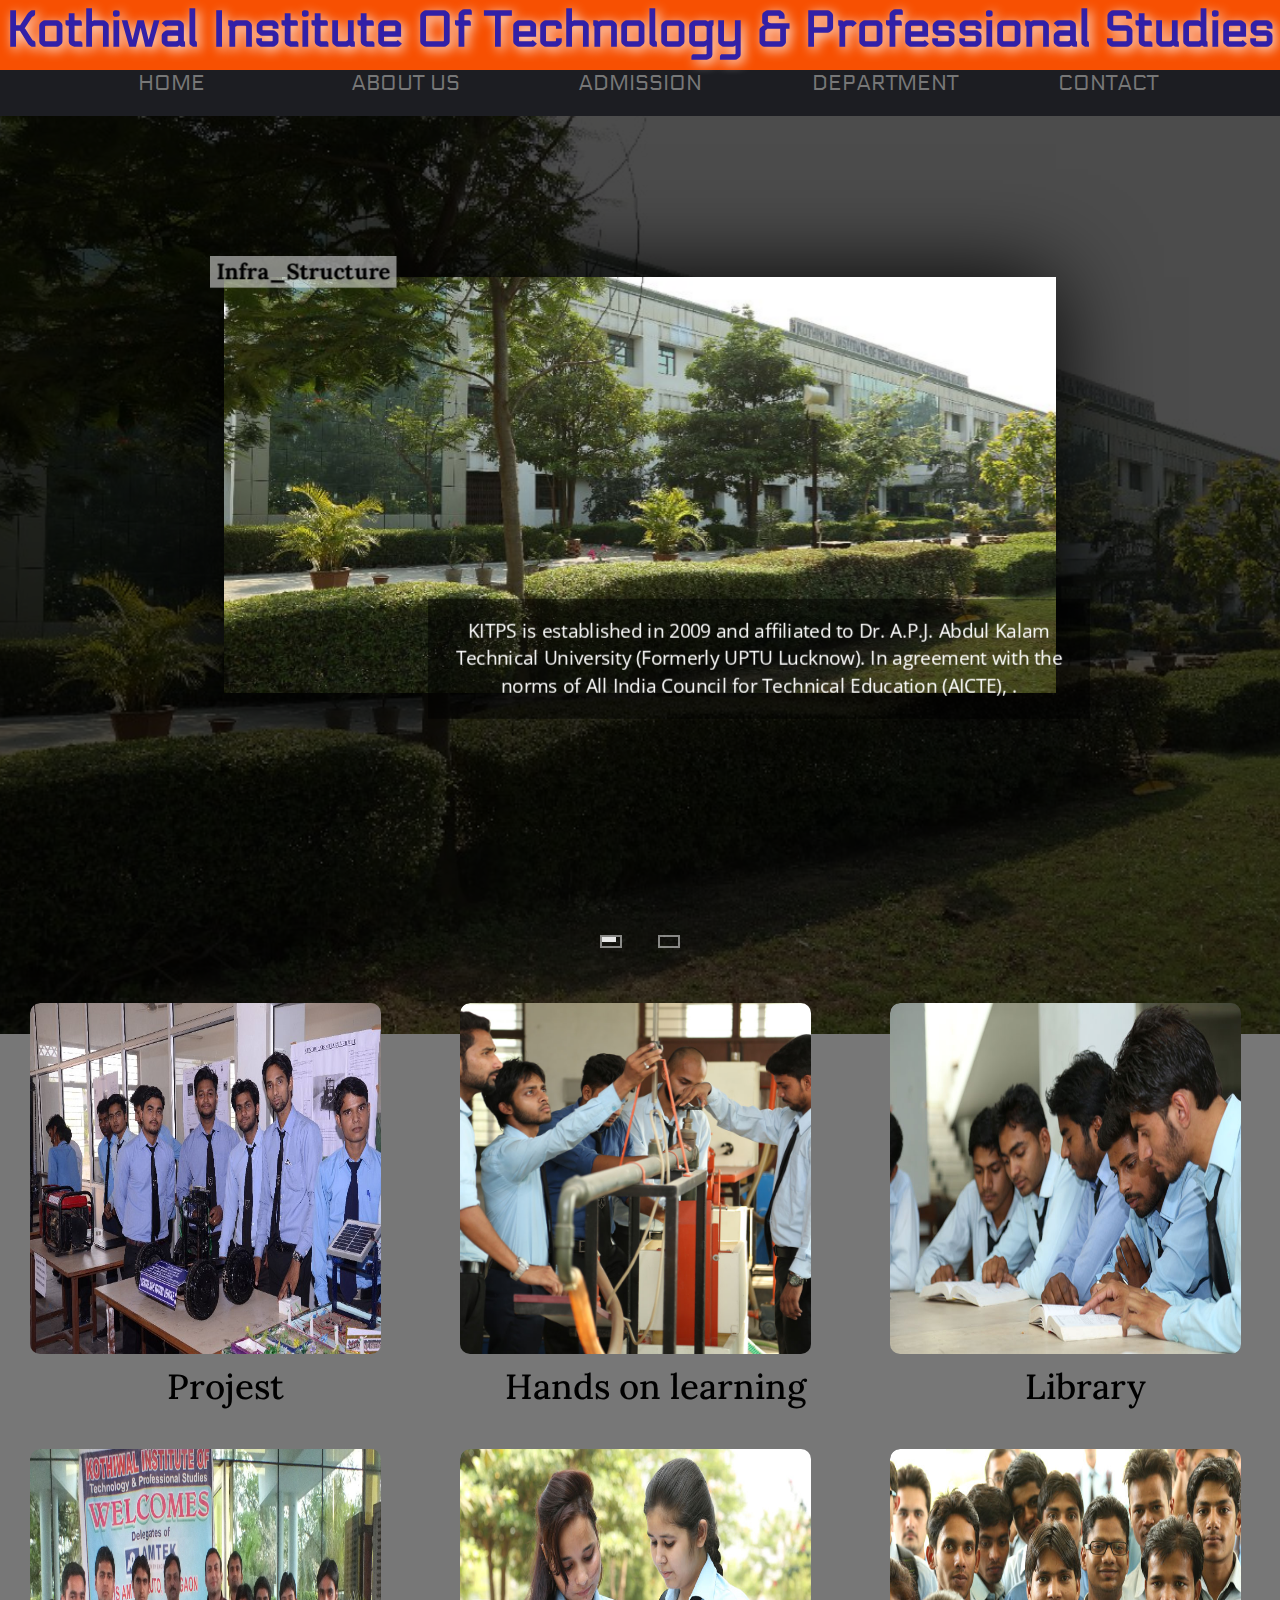
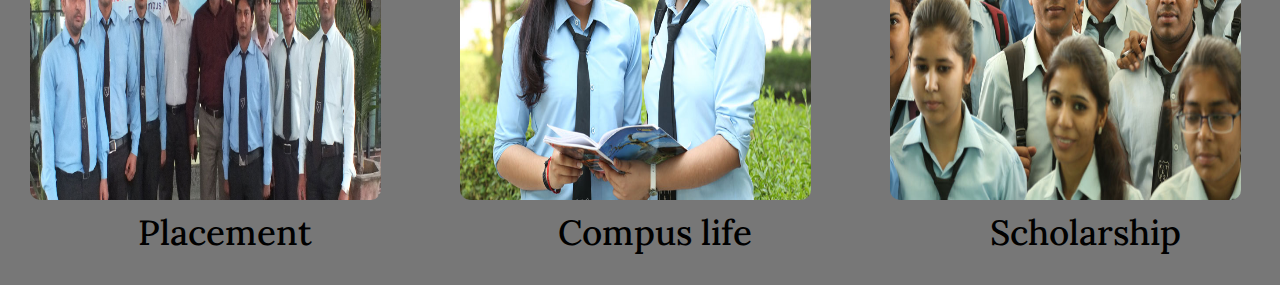
==== commit b487cb77: "update about" ====
--- a/index.html
+++ b/index.html
@@ -106,48 +106,52 @@
       <div class="about-list">
         <div class="about">
           <img class="img" src="./images-college-project/project 2.jpeg" alt="">
+          <h1 class=" heading-text">Projest</h1>
        <div class="text-about">
-        <h1>Projest</h1>
+       
         <p> An Engineering projects are the Team projects. Final year Engineering projects, which they may have to create as a aspect of their educational curriculum..</p>
         <a href=""> <i class="fas fa-external-link-alt"></i> </a>
        </div>
         </div>
         <div class="about">
           <img src="images-college-project/hands on learning.jpg"">
+          <h1 class=" heading-text">Hands on learning</h1>
+
         <div class="text-about">
-          <h1>Hands on learning</h1>
           <p>KITPS initiative to set up this ‘Skills Development Program’ to appendage the B. Tech curriculum with the campus based Personality Development Program.</p>
           <a href=""> <i class="fas fa-external-link-alt"></i> </a>
         </div>
         </div>
         <div class="about">
           <img src="./images-college-project/library2.jpg" alt="">
+          <h1 class="heading-text">Library</h1>
+
          <div class="text-about">
-          <h1>Library</h1>
           <p> The central library is double story central library spreads over a large area with seating capacity of more than 200 students.</p>
           <a href=""> <i class="fas fa-external-link-alt"></i> </a>
          </div>
         </div>
         <div class="about">
           <img src="images-college-project/placement2.jpg" alt="">
+          <h1 class="heading-text">Placement</h1>
           <div class="text-about">
-            <h1> Placement</h1>
         <p> Student’s employment is facilitated by the placement cell. Placement cell invites companies for Campus Drives, arranges off campus drives at companies nodal centers..</p>
-        <a href="">lern more</a>
+        <a href=""> <i class="fas fa-external-link-alt"></i> </a>
           </div>
         </div>
         <div class="about">
           <img src="images-college-project/campus life.jpg" alt="">
+          <h1 class="heading-text">Compus life</h1>
+
          <div class="text-about">
-          <h1>Campus life</h1>
           <p> Student’s employment is facilitated by the placement cell. Placement cell invites companies for Campus Drives, arranges off campus drives at companies nodal centers..</p>
           <a href=""> <i class="fas fa-external-link-alt"></i> </a>
          </div>
         </div>
         <div class="about">
           <img src="images-college-project/Scholarship.jpg" alt="">
+          <h1 class="heading-text">Scholarship</h1>
           <div class="text-about">
-            <h1>Scholarship</h1>
         <p> Scholarship for economically weaker students
           Special scheme for SC/ST students
           Scholarship for meritorious students
--- a/style.css
+++ b/style.css
@@ -7,6 +7,7 @@
 *{
  margin: 0;
  padding: 0;
+ user-select: none;
 }
 
 body{
@@ -446,10 +447,15 @@
   flex-direction: column;
   padding: 0 40px;
   text-align: center;
-}
-.text-about h1{
+  transition: height 0.5s;
+}
+.heading-text{
   font-weight: 500;
-  margin-bottom: 20px;
+  font-size: 35px;
+  display: flex;
+  justify-content: center;
+  align-items: center;
+  padding-top: 10px;
 }
 .text-about a{
   margin-top: 20px;
@@ -464,6 +470,13 @@
   text-align: center;
 
 }
-.text-about:hover img{
+.text-about p{
+  text-wrap:stable;
+  padding-right: 20px;
+}
+.about:hover  img{
   transform: scale(1.1);
+}
+.about:hover .text-about{
+  height: 100%;
 }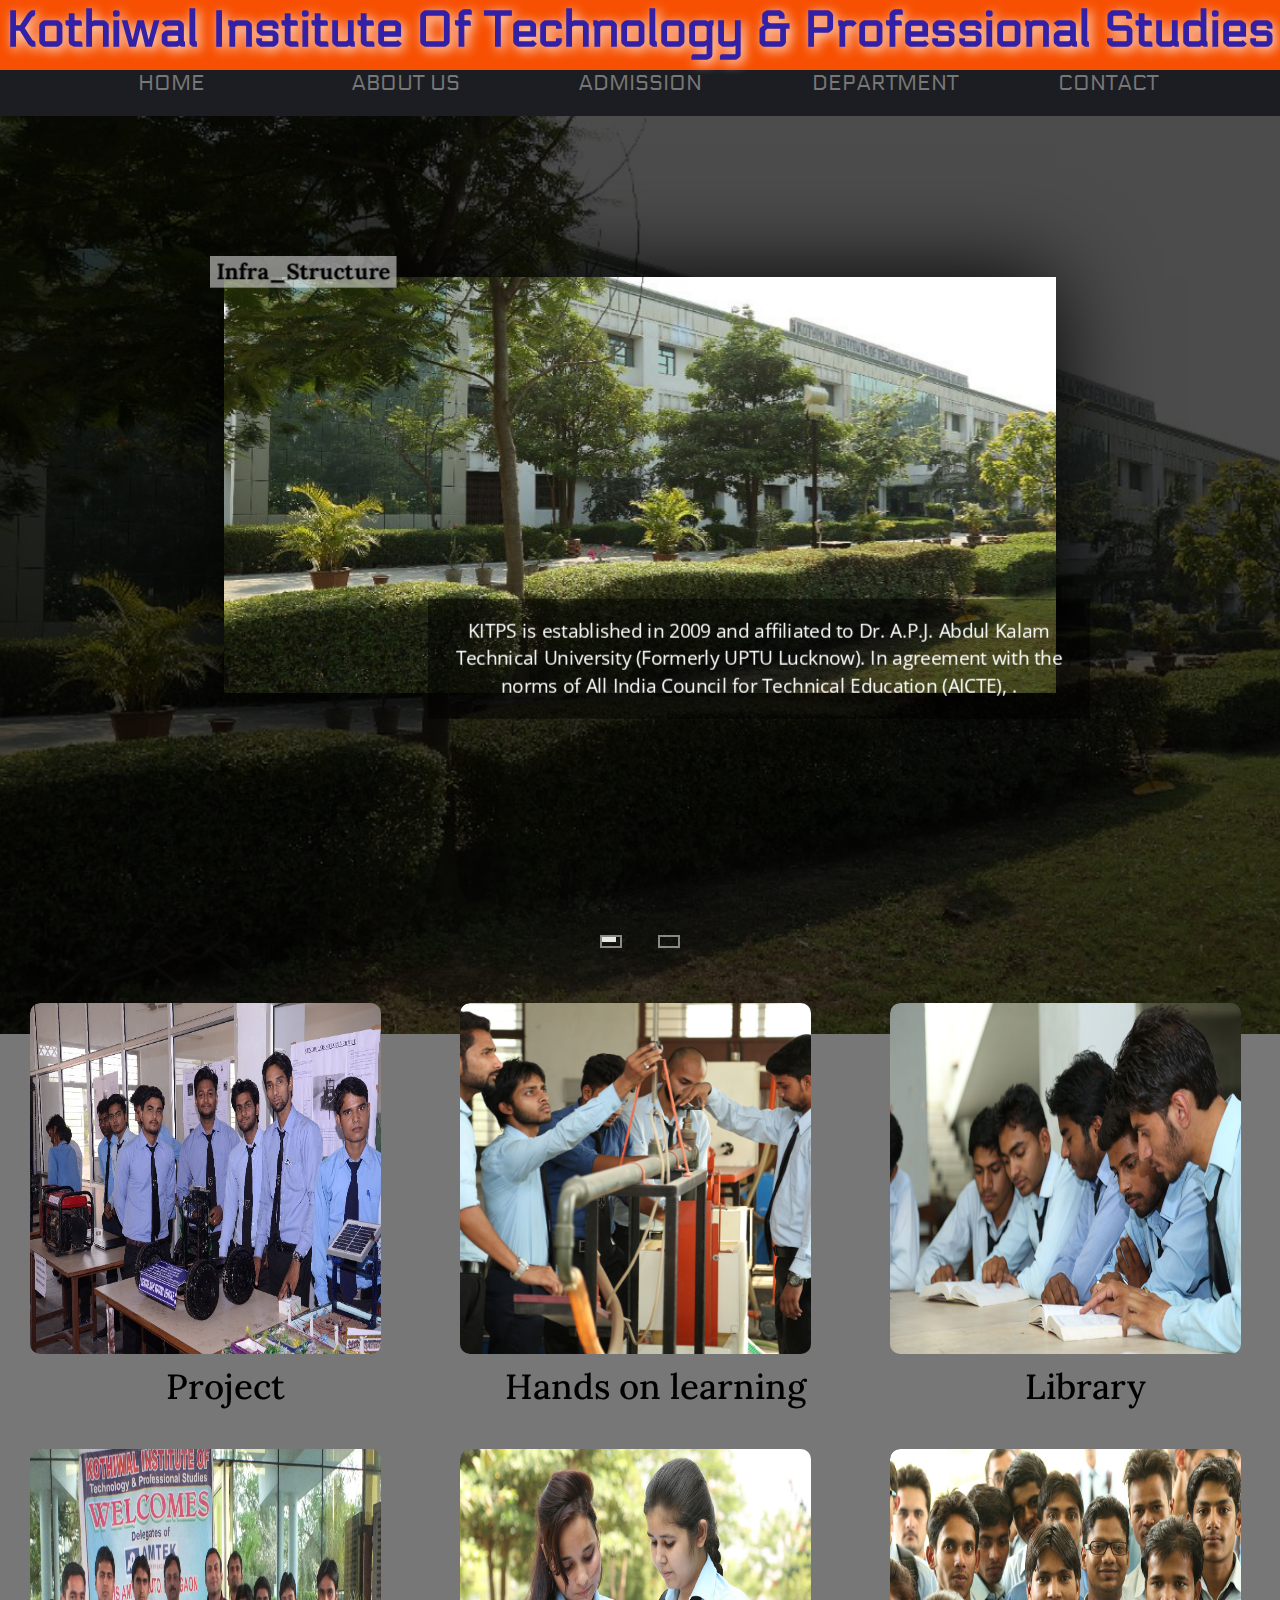
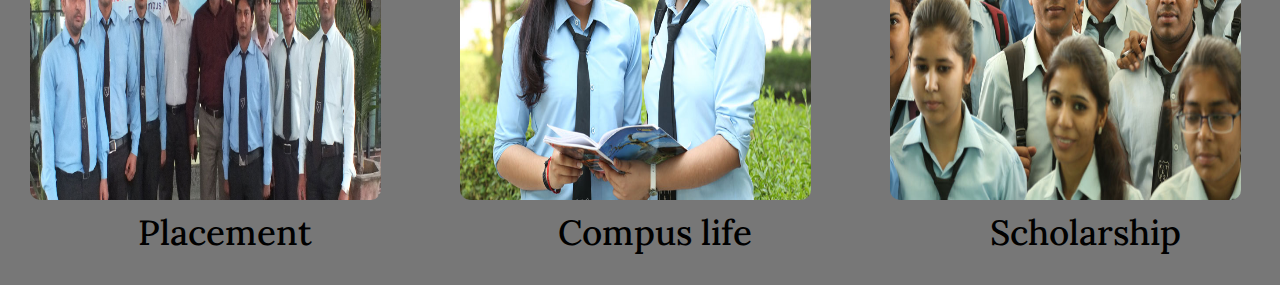
==== commit b453ede8: "update" ====
--- a/index.html
+++ b/index.html
@@ -106,7 +106,7 @@
       <div class="about-list">
         <div class="about">
           <img class="img" src="./images-college-project/project 2.jpeg" alt="">
-          <h1 class=" heading-text">Projest</h1>
+          <h1 class=" heading-text">Project</h1>
        <div class="text-about">
        
         <p> An Engineering projects are the Team projects. Final year Engineering projects, which they may have to create as a aspect of their educational curriculum..</p>
--- a/style.css
+++ b/style.css
@@ -445,7 +445,6 @@
   align-items: center;
   justify-content: center;
   flex-direction: column;
-  padding: 0 40px;
   text-align: center;
   transition: height 0.5s;
 }
@@ -470,10 +469,10 @@
   text-align: center;
 
 }
-.text-about p{
+/* .text-about p{
   text-wrap:stable;
   padding-right: 20px;
-}
+} */
 .about:hover  img{
   transform: scale(1.1);
 }
